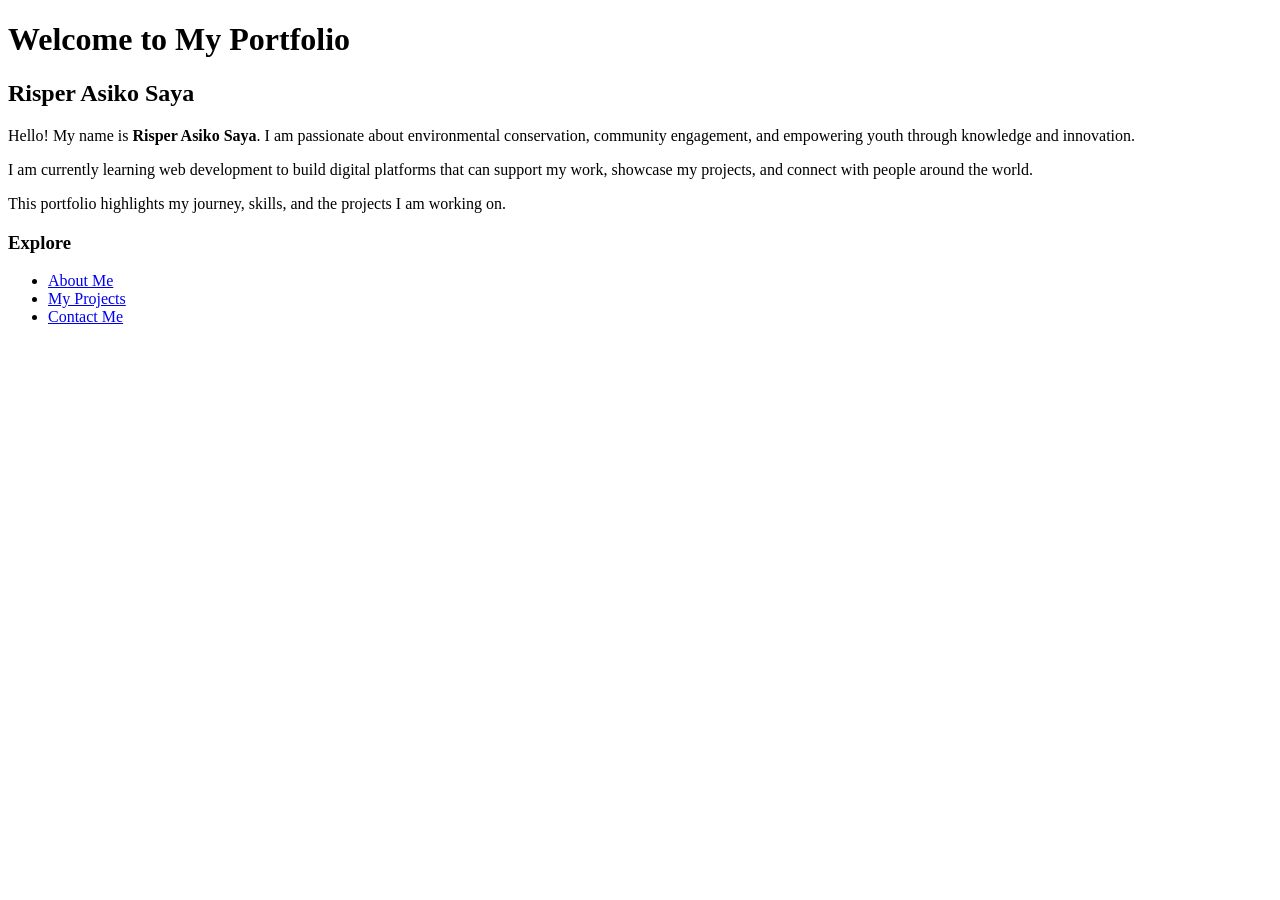
==== index.html @ 0757797a "Add files via upload" ====
<!DOCTYPE html>
<html lang="en">
<head>
  <meta charset="UTF-8">
  <meta name="viewport" content="width=device-width, initial-scale=1.0">
  <title>Risper Asiko Saya | Home</title>
</head>
<body>

  <h1>Welcome to My Portfolio</h1>
  <h2>Risper Asiko Saya</h2>

  <p>
    Hello! My name is <strong>Risper Asiko Saya</strong>. I am passionate about 
    environmental conservation, community engagement, and empowering youth through knowledge and innovation.
  </p>

  <p>
    I am currently learning web development to build digital platforms that can support my work, 
    showcase my projects, and connect with people around the world.
  </p>

  <p>
    This portfolio highlights my journey, skills, and the projects I am working on.
  </p>

  <h3>Explore</h3>
  <ul>
    <li><a href="about.html">About Me</a></li>
    <li><a href="projects.html">My Projects</a></li>
    <li><a href="contact.html">Contact Me</a></li>
  </ul>

</body>
</html>
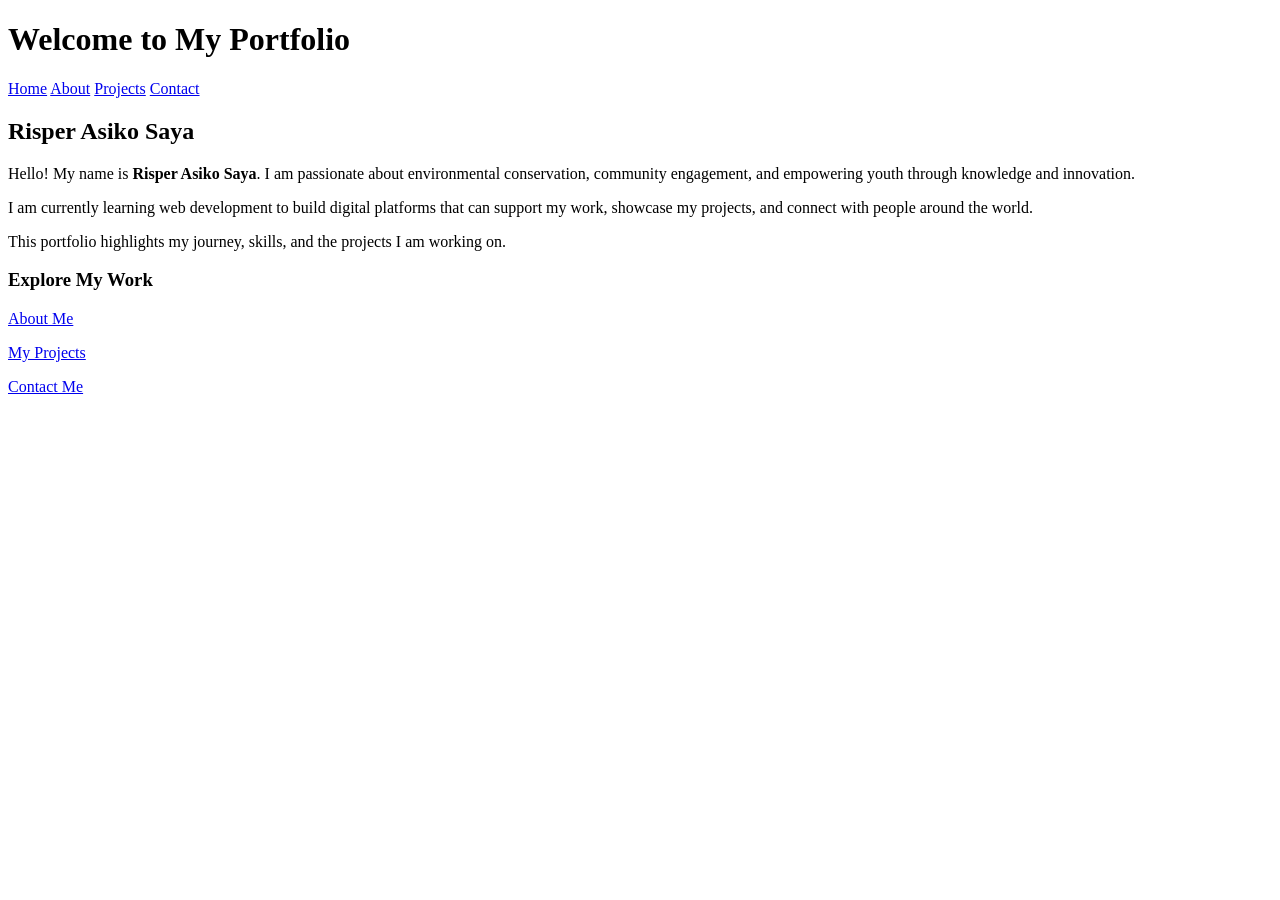
==== commit d1cadb90: "Add files via upload Week 3 styled portfolio challenge" ====
--- a/index.html
+++ b/index.html
@@ -1,35 +1,54 @@
-<!DOCTYPE html>
+<!doctype html>
 <html lang="en">
-<head>
-  <meta charset="UTF-8">
-  <meta name="viewport" content="width=device-width, initial-scale=1.0">
-  <title>Risper Asiko Saya | Home</title>
-</head>
-<body>
+  <head>
+    <meta charset="UTF-8" />
+    <meta name="viewport" content="width=device-width, initial-scale=1.0" />
+    <title>Risper Asiko Saya | Home</title>
+    <link rel="stylesheet" href="styles.css" />
+  </head>
+  <body>
+    <h1>Welcome to My Portfolio</h1>
 
-  <h1>Welcome to My Portfolio</h1>
-  <h2>Risper Asiko Saya</h2>
+    <!-- Navigation -->
+    <nav>
+      <a href="index.html">Home</a>
+      <a href="about.html">About</a>
+      <a href="projects.html">Projects</a>
+      <a href="contact.html">Contact</a>
+    </nav>
 
-  <p>
-    Hello! My name is <strong>Risper Asiko Saya</strong>. I am passionate about 
-    environmental conservation, community engagement, and empowering youth through knowledge and innovation.
-  </p>
+    <h2>Risper Asiko Saya</h2>
 
-  <p>
-    I am currently learning web development to build digital platforms that can support my work, 
-    showcase my projects, and connect with people around the world.
-  </p>
+    <div class="card">
+      <p>
+        Hello! My name is <strong>Risper Asiko Saya</strong>. I am passionate
+        about environmental conservation, community engagement, and empowering
+        youth through knowledge and innovation.
+      </p>
 
-  <p>
-    This portfolio highlights my journey, skills, and the projects I am working on.
-  </p>
+      <p>
+        I am currently learning web development to build digital platforms that
+        can support my work, showcase my projects, and connect with people
+        around the world.
+      </p>
 
-  <h3>Explore</h3>
-  <ul>
-    <li><a href="about.html">About Me</a></li>
-    <li><a href="projects.html">My Projects</a></li>
-    <li><a href="contact.html">Contact Me</a></li>
-  </ul>
+      <p>
+        This portfolio highlights my journey, skills, and the projects I am
+        working on.
+      </p>
+    </div>
 
-</body>
-</html>+    <h3>Explore My Work</h3>
+    <div class="card">
+      <ul style="list-style: none; padding: 0">
+        <li style="margin-bottom: 1rem">
+          <a href="about.html" class="button">About Me</a>
+        </li>
+        <li style="margin-bottom: 1rem">
+          <a href="projects.html" class="button">My Projects</a>
+        </li>
+        <li><a href="contact.html" class="button">Contact Me</a></li>
+      </ul>
+    </div>
+  </body>
+</html>
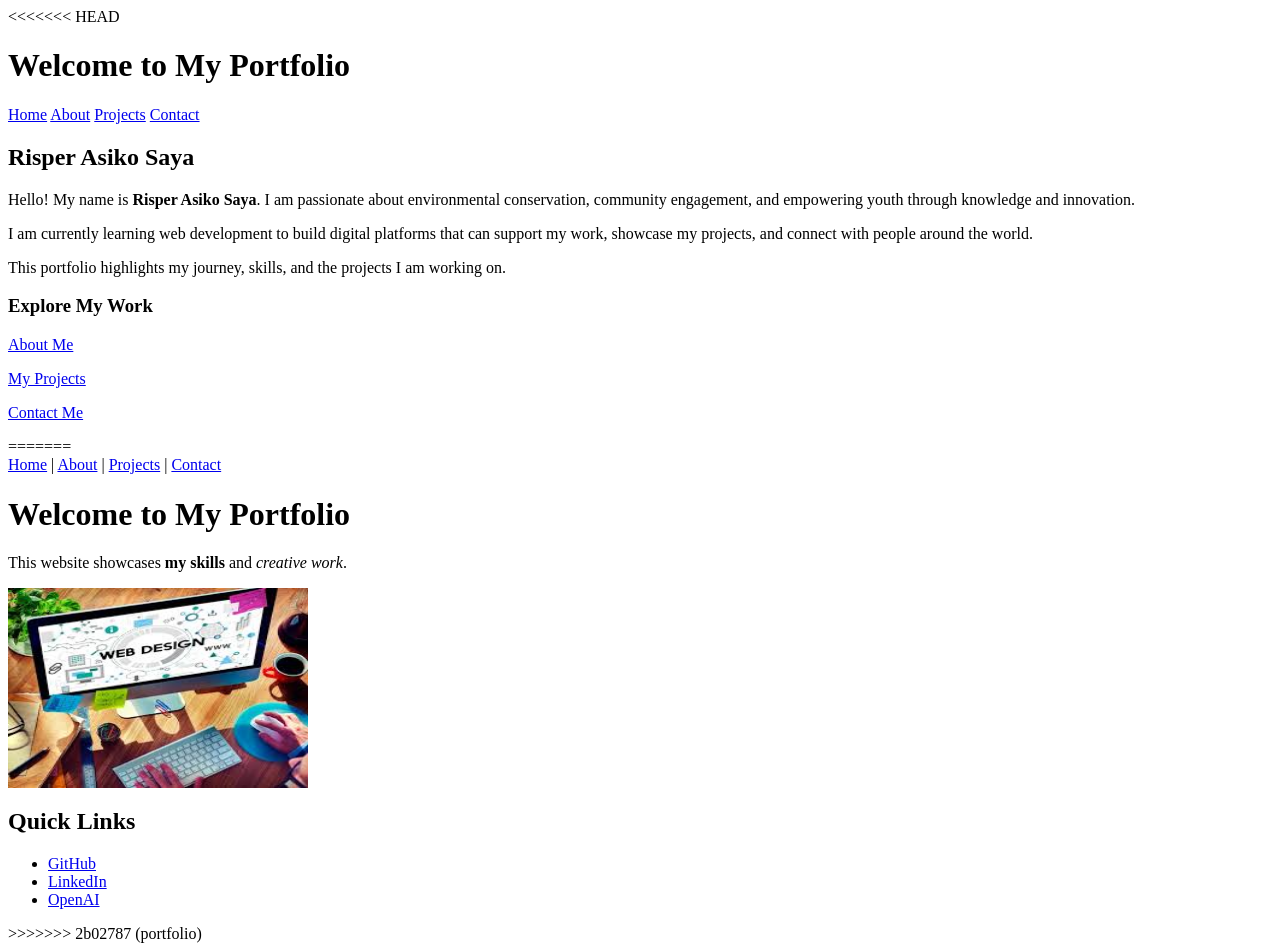
==== commit 41cbed65: "portfolio" ====
--- a/index.html
+++ b/index.html
@@ -1,3 +1,4 @@
+<<<<<<< HEAD
 <!doctype html>
 <html lang="en">
   <head>
@@ -52,3 +53,32 @@
     </div>
   </body>
 </html>
+=======
+<!DOCTYPE html>
+<html lang="en">
+<head>
+<meta charset="UTF-8">
+<meta name="viewport" content="width=device-width, initial-scale=1.0">
+<title>Home | Portfolio</title>
+</head>
+<body>
+<header>
+<nav>
+<a href="index.html">Home</a> |
+<a href="about.html">About</a> |
+<a href="projects.html">Projects</a> |
+<a href="contact.html">Contact</a>
+</nav>
+</header>
+<h1>Welcome to My Portfolio</h1>
+<p>This website showcases <strong>my skills</strong> and <em>creative work</em>.</p>
+<img src="images/download (3).jpg" alt="Download 3" width="300" height="200">
+<h2>Quick Links</h2>
+<ul>
+<li><a href="https://github.com" target="_blank">GitHub</a></li>
+<li><a href="https://linkedin.com" target="_blank">LinkedIn</a></li>
+<li><a href="https://openai.com" target="_blank">OpenAI</a></li>
+</ul>
+</body>
+</html>
+>>>>>>> 2b02787 (portfolio)
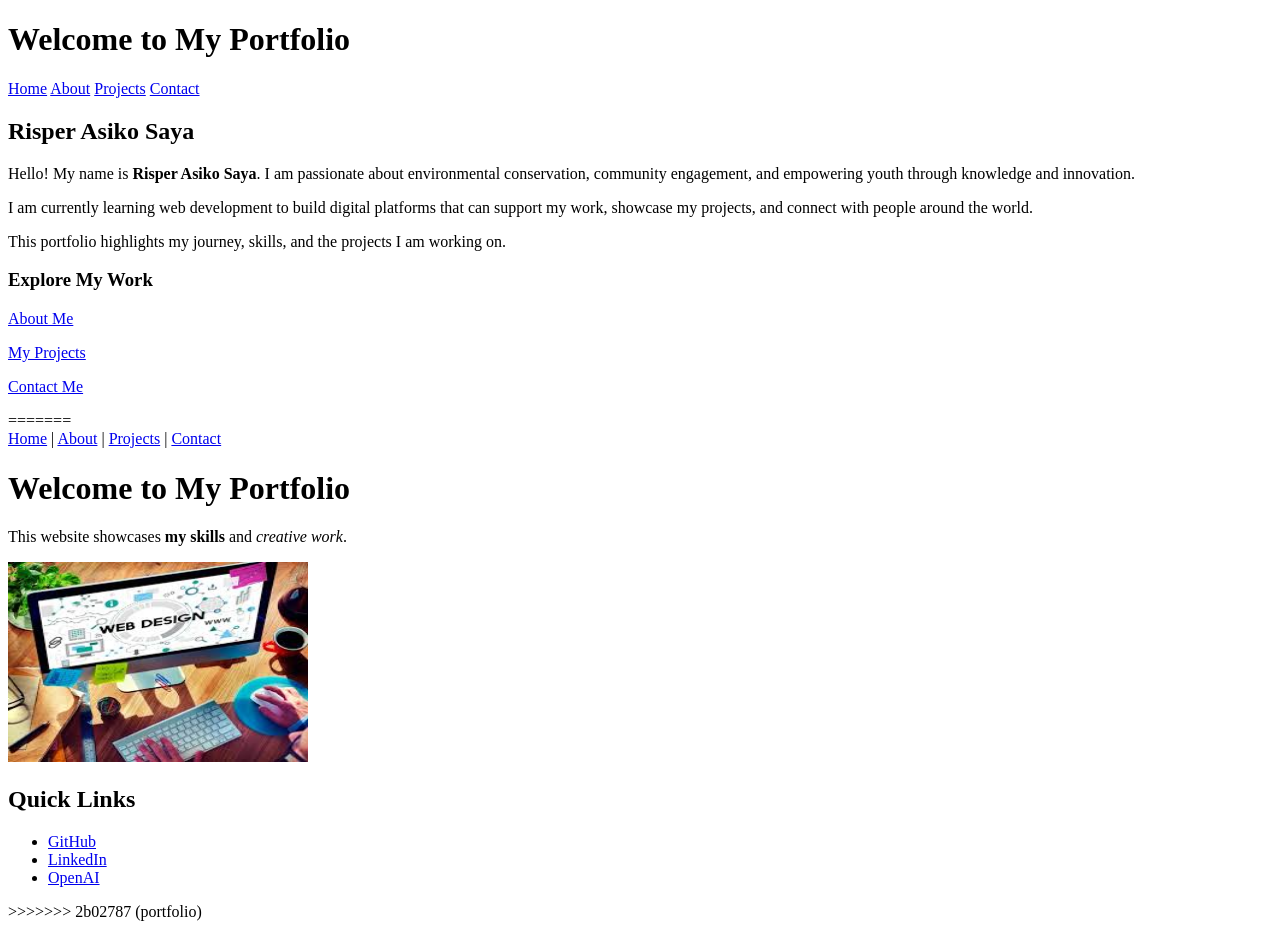
==== commit 87983f9c: "update portfolio projects with conservation details and youth empowerment sections" ====
--- a/index.html
+++ b/index.html
@@ -1,4 +1,4 @@
-<<<<<<< HEAD
+
 <!doctype html>
 <html lang="en">
   <head>
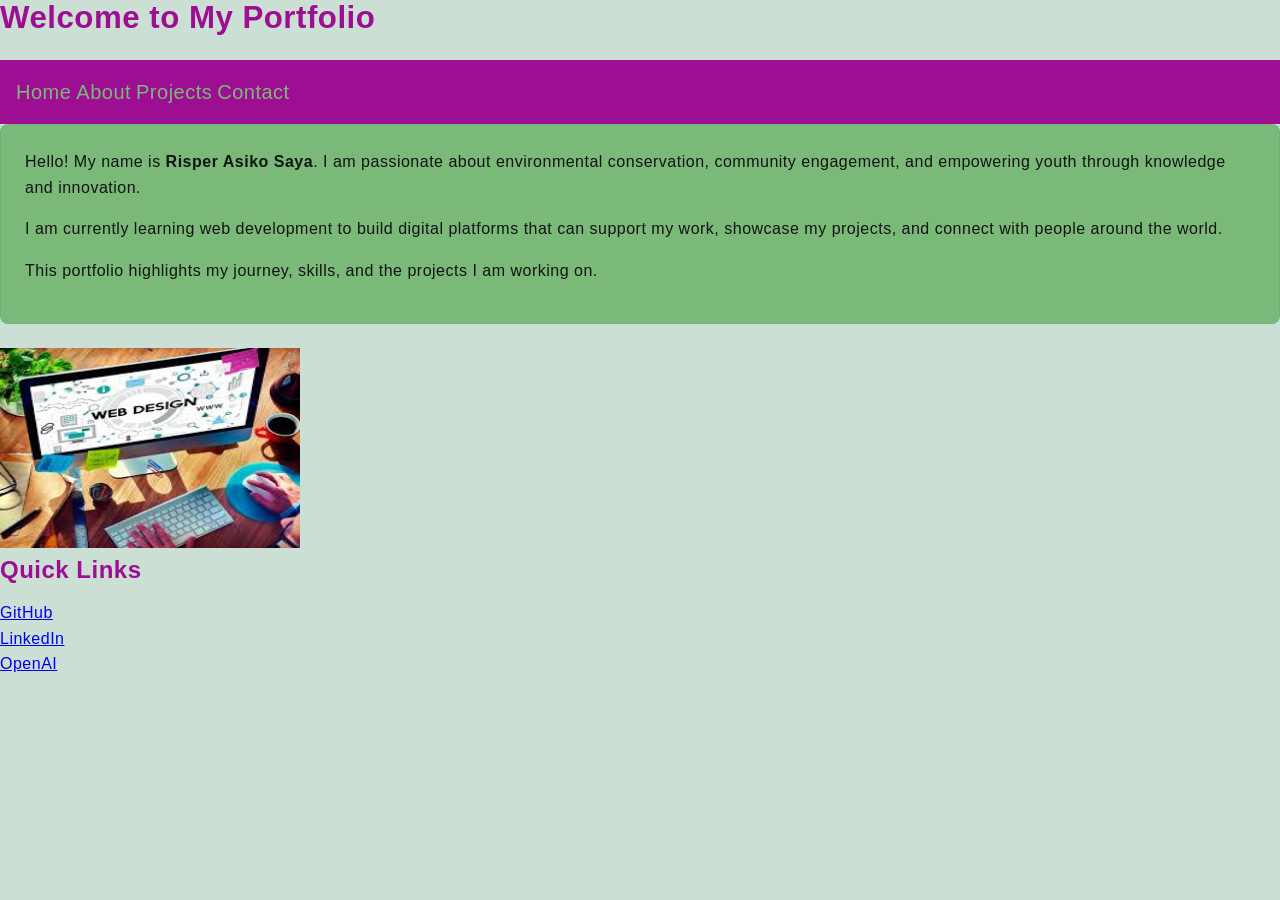
==== commit 6a60db34: "addeed: styles.css" ====
--- a/index.html
+++ b/index.html
@@ -18,7 +18,7 @@
       <a href="contact.html">Contact</a>
     </nav>
 
-    <h2>Risper Asiko Saya</h2>
+    
 
     <div class="card">
       <p>
@@ -38,40 +38,6 @@
         working on.
       </p>
     </div>
-
-    <h3>Explore My Work</h3>
-    <div class="card">
-      <ul style="list-style: none; padding: 0">
-        <li style="margin-bottom: 1rem">
-          <a href="about.html" class="button">About Me</a>
-        </li>
-        <li style="margin-bottom: 1rem">
-          <a href="projects.html" class="button">My Projects</a>
-        </li>
-        <li><a href="contact.html" class="button">Contact Me</a></li>
-      </ul>
-    </div>
-  </body>
-</html>
-=======
-<!DOCTYPE html>
-<html lang="en">
-<head>
-<meta charset="UTF-8">
-<meta name="viewport" content="width=device-width, initial-scale=1.0">
-<title>Home | Portfolio</title>
-</head>
-<body>
-<header>
-<nav>
-<a href="index.html">Home</a> |
-<a href="about.html">About</a> |
-<a href="projects.html">Projects</a> |
-<a href="contact.html">Contact</a>
-</nav>
-</header>
-<h1>Welcome to My Portfolio</h1>
-<p>This website showcases <strong>my skills</strong> and <em>creative work</em>.</p>
 <img src="images/download (3).jpg" alt="Download 3" width="300" height="200">
 <h2>Quick Links</h2>
 <ul>
@@ -81,4 +47,4 @@
 </ul>
 </body>
 </html>
->>>>>>> 2b02787 (portfolio)
+
--- a/styles.css
+++ b/styles.css
@@ -0,0 +1,155 @@
+/* Reset + Box Sizing */
+*, *::before, *::after {
+    box-sizing: border-box;
+}
+
+* {
+    margin: 0;
+    padding: 0;
+}
+
+/* CSS Variables */
+:root {
+    --color-primary: #9e0e92;
+    --color-secondary: hsl(200, 70%, 50%);
+    --color-accent: rgba(37, 99, 235, 0.1);
+
+    --color-text: #121314;
+    --color-bg: #ccdfd4;
+    --color-white: #7ab978;
+
+    --space-sm: 1rem;
+    --space-md: 1.5rem;
+    --space-lg: 2rem;
+
+    --text-base: 1rem;
+    --text-lg: 1.25rem;
+    --text-xl: 1.953rem;
+
+}
+
+/* Body */
+body {
+    font-family: Arial, sans-serif;
+    background-color: var(--color-bg);
+    color: var(--color-text);
+    line-height: 1.6;
+    letter-spacing: 0.5px;
+}
+h1, h2, h3 {
+    color: var(--color-primary);
+    line-height: normal;
+    margin-bottom: var(--space-sm);
+
+}
+/* Container */
+.container {
+    max-width: 1000px;
+    margin: 0 auto;
+    padding: var(--space-md);
+
+    
+}
+
+/* Navigation */
+nav {
+    background: var(--color-primary);
+    padding: var(--space-sm);
+}
+
+nav ul {
+    display: flex;
+    justify-content: center;
+    gap: var(--space-md);
+    list-style: none;
+
+}
+
+nav a {
+    color: var(--color-white);
+    text-decoration: none;
+    font-size: var(--text-lg);
+    transition: 0.3s;
+
+
+
+}
+
+/* Hover Effects */
+nav a:hover {
+    color: var(--color-secondary);
+
+}
+
+/* Headings */
+h1 {
+    font-size: var(--text-xl);
+    margin-bottom: var(--space-md);
+
+
+}
+
+
+p {
+    font-size: var(--text-base);
+    margin-bottom: var(--space-sm);
+
+
+}
+
+/* Cards (Projects) */
+.card {
+    background: var(--color-white);
+    padding: var(--space-md);
+    margin-bottom: var(--space-md);
+    border: 1px solid var(--color-accent);
+    border-radius: 8px;
+}
+
+/* Buttons */
+button {
+    background: var(--color-primary);
+    color: var(--color-white);
+    padding: var(--space-sm) var(--space-md);
+    border: none;
+    cursor: pointer;
+    transition: 0.3s;
+}
+
+
+button:hover {
+    background: var(--color-secondary);
+
+}
+
+/* Form */
+form {
+    display: flex;
+    flex-direction: column;
+    gap: var(--space-sm);
+
+}
+
+input, textarea {
+    padding: var(--space-sm);
+    border: 1px solid #423d3d;
+    border-radius: 4px;
+
+
+}
+table {
+    width: 100%;
+    border-collapse: collapse;
+    margin-top: var(--space-md);
+    border-color: #421fc4;
+
+}
+th, td {
+    border: 1px solid #b43e3e;
+    padding: var(--space-sm);
+    text-align: left;
+    border-color: #292b29;
+
+
+}
+
